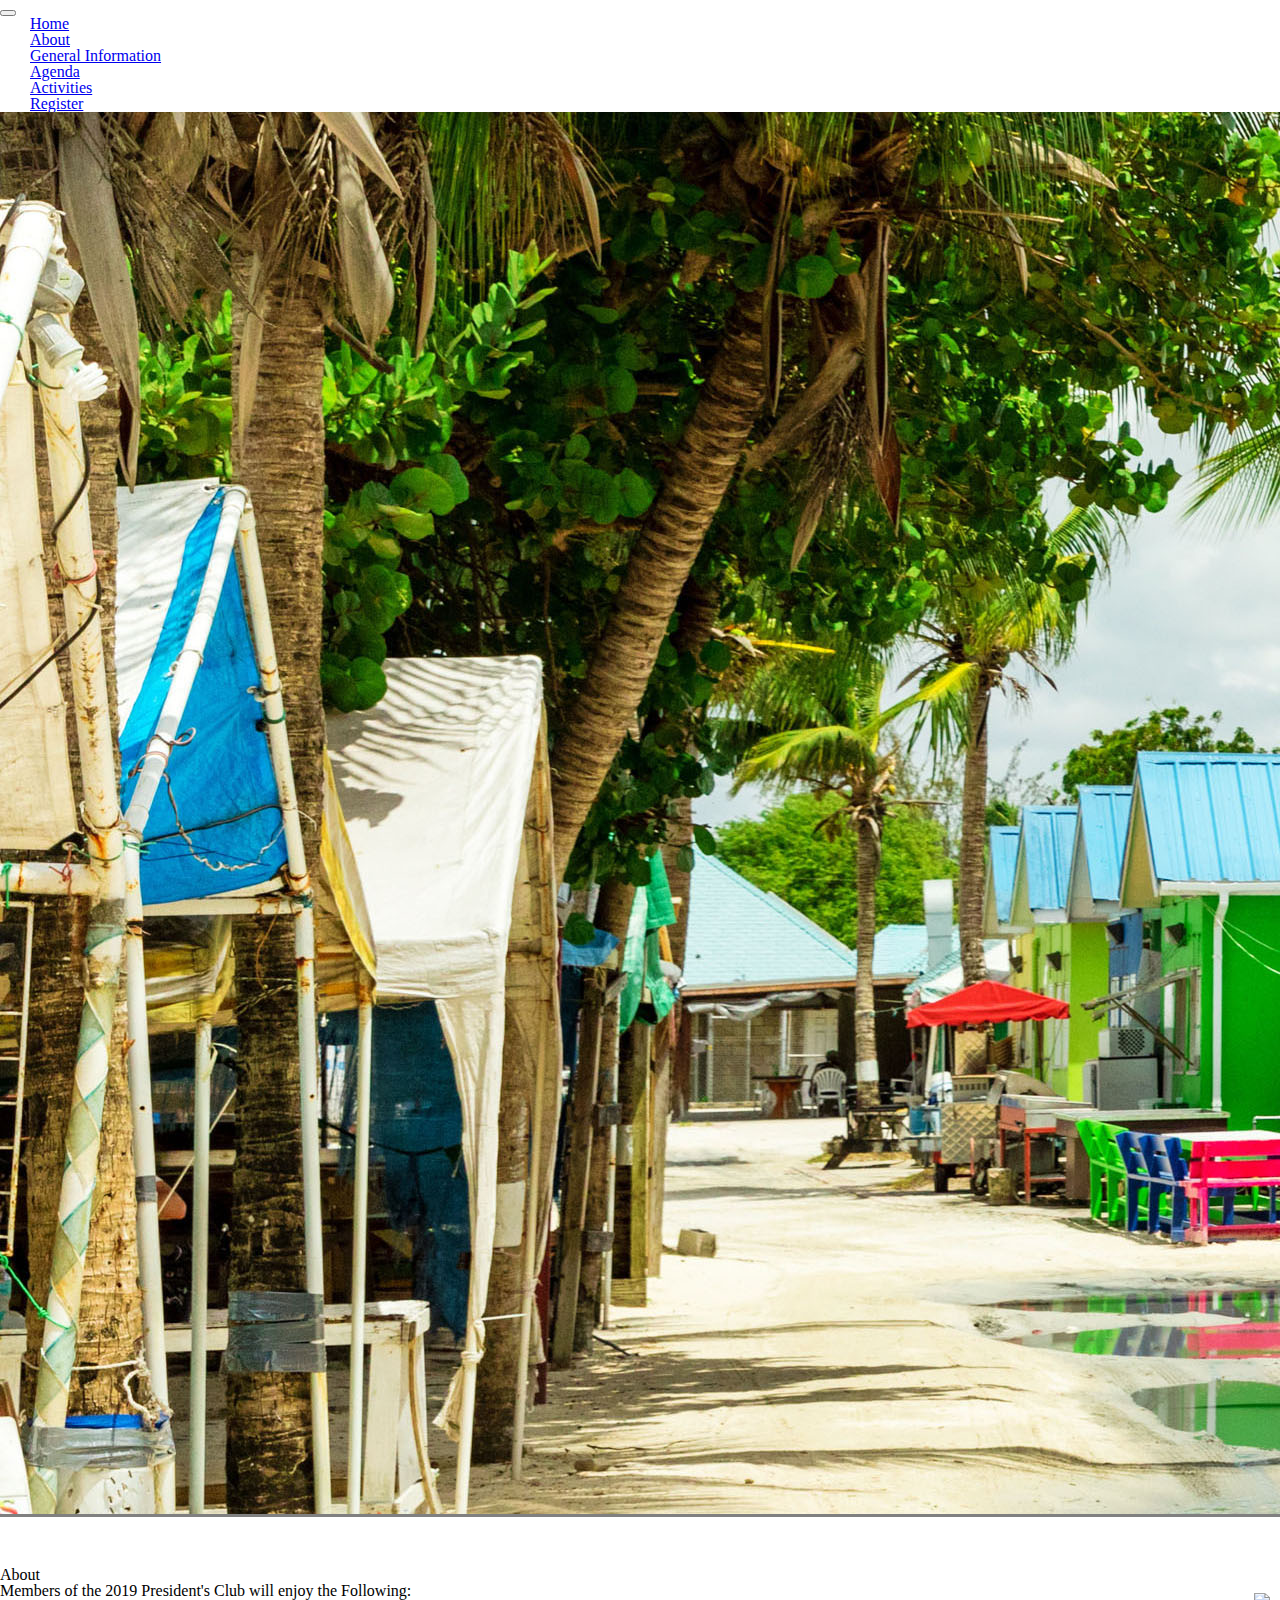
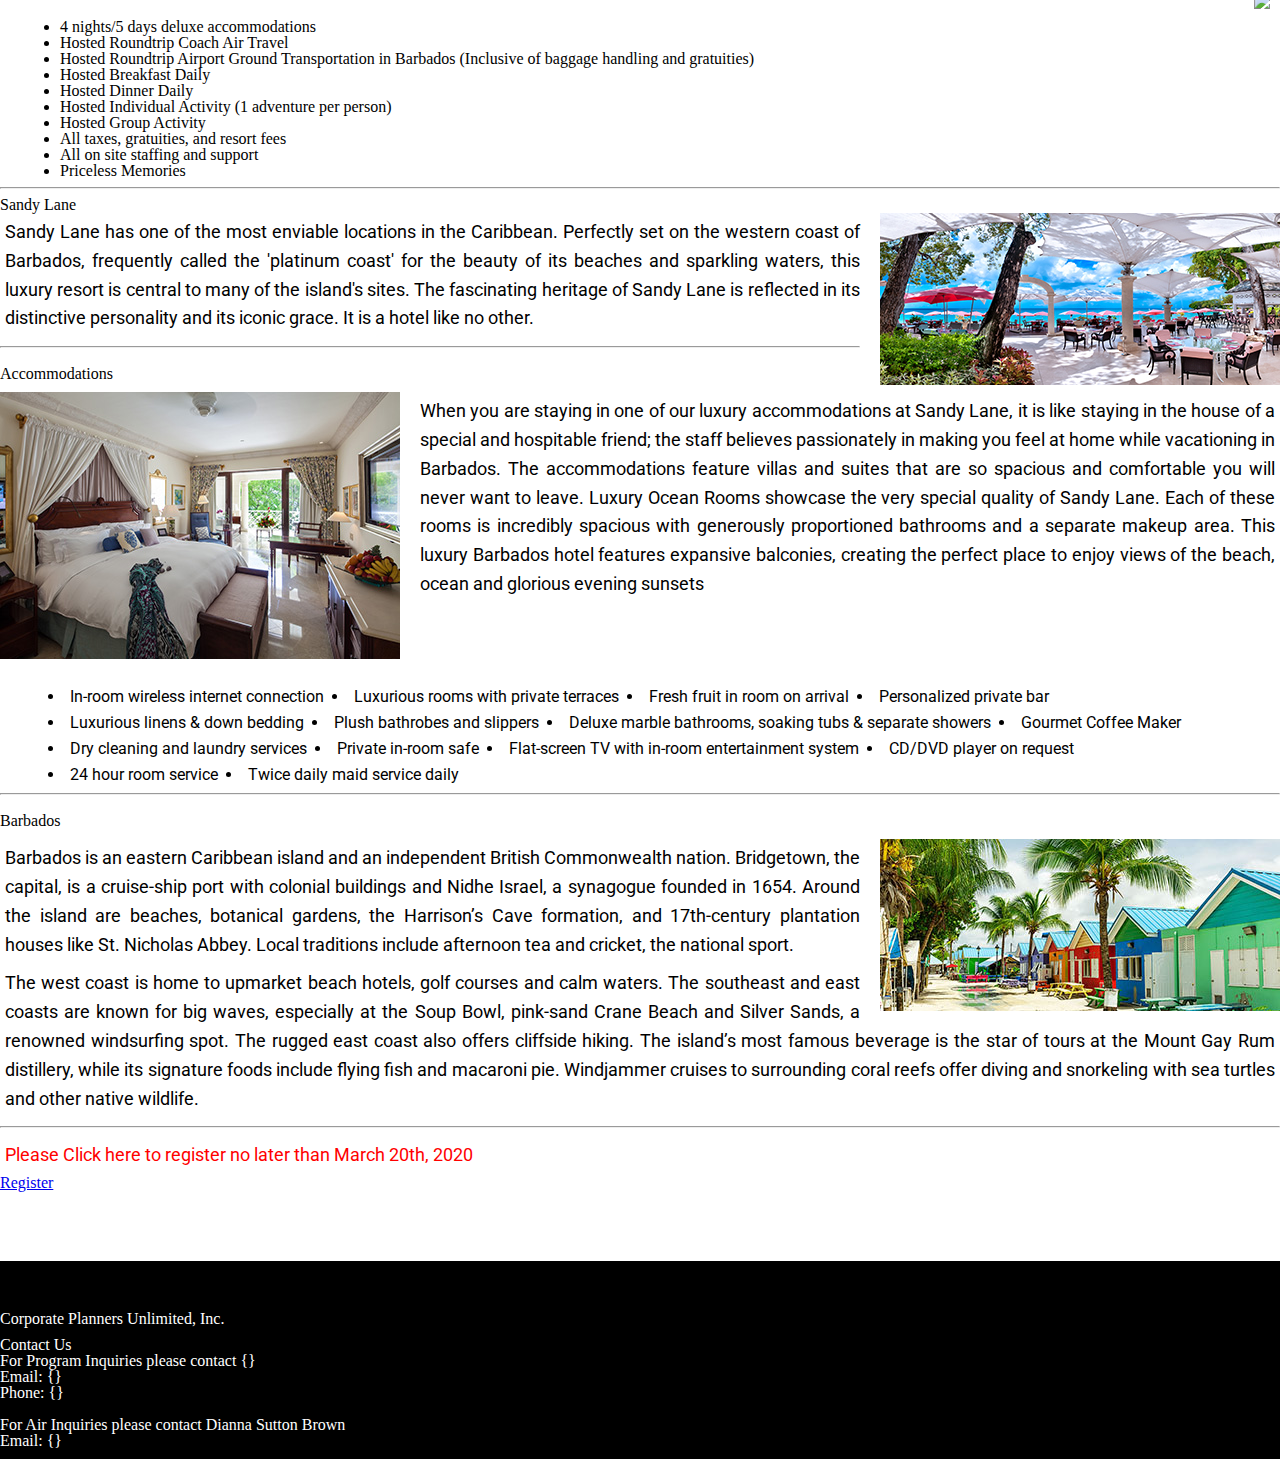
==== about.html @ 57592f71 "first commit" ====
<!DOCTYPE html>
<html lang="en">

<head>
    <meta charset="UTF-8">
    <meta name="viewport" content="width=device-width, initial-scale=1.0">
    <meta http-equiv="X-UA-Compatible" content="ie=edge">
    <!-- CSS links -->
    <link rel="stylesheet" href="./assets/css/reset.css">
    <link rel="stylesheet" href="./assets/css/style.css">
    <!-- Bootstrap CDN -->
    <link href="https://stackpath.bootstrapcdn.com/bootstrap/4.2.1/css/bootstrap.min.css" rel="stylesheet"
        integrity="sha384-GJzZqFGwb1QTTN6wy59ffF1BuGJpLSa9DkKMp0DgiMDm4iYMj70gZWKYbI706tWS" crossorigin="anonymous">
    <!-- JQuery CDN -->
    <script
    src="https://code.jquery.com/jquery-1.12.4.min.js"
    integrity="sha256-ZosEbRLbNQzLpnKIkEdrPv7lOy9C27hHQ+Xp8a4MxAQ="
    crossorigin="anonymous"></script>
    <!-- Font Awesome CDN -->
    <link rel="stylesheet" href="https://use.fontawesome.com/releases/v5.7.1/css/all.css"
        integrity="sha384-fnmOCqbTlWIlj8LyTjo7mOUStjsKC4pOpQbqyi7RrhN7udi9RwhKkMHpvLbHG9Sr" crossorigin="anonymous">
    <link rel="stylesheet" href="https://cdnjs.cloudflare.com/ajax/libs/font-awesome/4.7.0/css/font-awesome.min.css">
    <!-- Google Fonts -->
    <link href="https://fonts.googleapis.com/css?family=Roboto" rel="stylesheet">

    <title>About</title>

</head>

<body>

    <!-- NAV BAR -->

    <nav class="navbar navbar-expand-lg navbar-dark bg-dark">
        <button class="navbar-toggler" type="button" data-toggle="collapse" data-target="#navbarSupportedContent"
            aria-controls="navbarSupportedContent" aria-expanded="false" aria-label="Toggle navigation">
            <span class="navbar-toggler-icon"></span>
        </button>

        <div class="collapse navbar-collapse" id="navbarSupportedContent">
            <ul class="navbar-nav mr-auto">
                <li class="nav-item linav">
                    <a class="nav-link" href="index.html">Home</a>
                </li>
                <li class="nav-item linav">
                    <a class="nav-link" href="about.html">About</a>
                </li>
                <li class="nav-item linav">
                    <a class="nav-link" href="general.html">General Information</a>
                </li>
                <li class="nav-item linav">
                    <a class="nav-link" href="agenda.html">Agenda</a>
                </li>
                <li class="nav-item linav">
                    <a class="nav-link" href="activities.html">Activities</a>
                </li>
                <li class="nav-item linav">
                    <a class="nav-link" href="register.html">Register</a>
                </li>
        </div>
        </li>

    </nav>

 
   <!-- CAROUSEL -->

   <div id="carouselExampleFade" class="carousel slide carousel-fade" data-ride="carousel">

    <div class="carousel-inner">


        <div class="carousel-item active">
            <img src="images/barbados/colorfulhousesbarbadosBanner.jpg" class="d-block w-100" alt="...">
        </div>

    </div>


</div>

    <!-- Container for Welcome Message -->
    <div class="container containStyle">
        <h3><strong>About</strong></h3>
        <img src="https://via.placeholder.com/150C/O https://placeholder.com/" class="logo responsive">
        <h4>Members of the 2019 President's Club will enjoy the Following:</h4>
        <ul class="aboutRoombullet">
            <li>4 nights/5 days deluxe accommodations</li>
            <li>Hosted Roundtrip Coach Air Travel</li>
            <li>Hosted Roundtrip Airport Ground Transportation in Barbados (Inclusive of baggage handling and
                gratuities)</li>
            <li> Hosted Breakfast Daily</li>
            <li> Hosted Dinner Daily</li>
            <li>Hosted Individual Activity (1 adventure per person)</li>
            <li>Hosted Group Activity</li>
            <li> All taxes, gratuities, and resort fees</li>
            <li> All on site staffing and support</li>
            <li> Priceless Memories</li>
        </ul>
        <hr>
        <div class="contain1">
            <div class="contain2">
                <h3>Sandy Lane</h3>
                <div><img src="images/barbados/BajanBlue.jpg" alt="" class="ext"></div>
                <p class="fspad">Sandy Lane has one of the most enviable locations in the Caribbean. Perfectly set on
                    the western coast of Barbados, frequently called the 'platinum coast' for the beauty of its beaches
                    and sparkling waters, this luxury resort is central to many of the island's sites. The fascinating
                    heritage of Sandy Lane is reflected in its distinctive personality and its iconic grace. It is a
                    hotel like no other.</p>
            </div>

        </div>
        <hr>
        <h4 class="subHead">Accommodations</h4>
        <div><img src="images/barbados/Orchid Room.jpg" alt="" class="ext1"></div>
        <p>When you are staying in one of our luxury accommodations at Sandy Lane, it is like staying in the house of a
            special and hospitable friend; the staff believes passionately in making you feel at home while vacationing
            in Barbados. The accommodations feature villas and suites that are so spacious and comfortable you will
            never want to leave. Luxury Ocean Rooms showcase the very special quality of Sandy Lane. Each of these rooms
            is incredibly spacious with generously proportioned bathrooms and a separate makeup area. This luxury
            Barbados hotel features expansive balconies, creating the perfect place to enjoy views of the beach, ocean
            and glorious evening sunsets
        </p>

        <div class="list">
            <ul class="list-unstyled aboutRoombullet">
                <li class="list roomBullet">In-room wireless internet connection</li>
                <li class="list roomBullet">Luxurious rooms with private terraces</li>
                <li class="list roomBullet">Fresh fruit in room on arrival</li>
                <li class="list roomBullet">Personalized private bar</li>
                <li class="list roomBullet">Luxurious linens & down bedding</li>
                <li class="list roomBullet">Plush bathrobes and slippers</li>
                <li class="list roomBullet">Deluxe marble bathrooms, soaking tubs & separate showers</li>
                <li class="list roomBullet">Gourmet Coffee Maker</li>
                <li class="list roomBullet">Dry cleaning and laundry services</li>
                <li class="list roomBullet">Private in-room safe</li>
                <li class="list roomBullet">Flat-screen TV with in-room entertainment system </li>
                <li class="list roomBullet">CD/DVD player on request </li>
                <li class="list roomBullet">24 hour room service</li>
                <li class="list roomBullet">Twice daily maid service daily</li>


            </ul>
        </div>
        <hr>
        <h4 class="subHead">Barbados</h4>
        <div><img src="images/barbados/colorfulhousesbarbadosthumb.jpg" alt="" class="ext"></div>
        <p>Barbados is an eastern Caribbean island and an independent British Commonwealth nation. Bridgetown, the
            capital, is a cruise-ship port with colonial buildings and Nidhe Israel, a synagogue founded in 1654. Around
            the island are beaches, botanical gardens, the Harrison’s Cave formation, and 17th-century plantation houses
            like St. Nicholas Abbey. Local traditions include afternoon tea and cricket, the national sport.</p>
        <p>The west coast is home to upmarket beach hotels, golf courses and calm waters. The southeast and east coasts
            are known for big waves, especially at the Soup Bowl, pink-sand Crane Beach and Silver Sands, a renowned
            windsurfing spot. The rugged east coast also offers cliffside hiking. The island’s most famous beverage is
            the star of tours at the Mount Gay Rum distillery, while its signature foods include flying fish and
            macaroni pie. Windjammer cruises to surrounding coral reefs offer diving and snorkeling with sea turtles and
            other native wildlife.
        </p>

        <hr>


        <p style="color: red;"><strong>Please Click here to register no later than March 20th, 2020</strong></p>
        <!-- Register Button -->
        <a class="btn btn-primary btn-lg" href="./register.html" role="button">Register</a>
        <br>
    </div>

    <!-- Footer -->
    <footer class="page-footer">
        <div class="container">
            <div class="row">
                <div class="col l6 s12">
                    <h2 class="white-text">Corporate Planners Unlimited, Inc.</h2>
                    <p class="grey-text text-lighten-4">
                        <ul>
                            <ul>
                                <h5>Contact Us</h5>
                                <h5>For Program Inquiries please contact {}</h5>
                                <li>Email: {}</li>
                                <li>Phone: {}</li> <br>
                                <h5>For Air Inquiries please contact Dianna Sutton Brown</h5>
                                <li>Email: {}</li>
    
                            </ul>
                           
                        </ul>
                    </p>

                </div>
            </div>
        </div>

    </footer>
</body>
<script src="https://stackpath.bootstrapcdn.com/bootstrap/4.2.1/js/bootstrap.min.js"
    integrity="sha384-B0UglyR+jN6CkvvICOB2joaf5I4l3gm9GU6Hc1og6Ls7i6U/mkkaduKaBhlAXv9k"
    crossorigin="anonymous"></script>

<script type="text/javascript">

    $('.carousel').carousel({
        interval: 2000
    })



</script>

</html>
---- assets/css/style.css ----
/* INDEX Page */


/* Add a black background color to the top navigation */
.topnav {
  background-color: #333;
  overflow: hidden;
}

/* Style the links inside the navigation bar */
.topnav a {
  float: left;
  display: block;
  color: #f2f2f2;
  text-align: center;
  padding: 14px 16px;
  text-decoration: none;
  font-size: 17px;
}

/* Change the color of links on hover */
.topnav a:hover {
  background-color: #ddd;
  color: black;
  
}

/* Add an active class to highlight the current page */
.active {
  background-color: grey;
  color: white;
  font-weight: bold;
  text-decoration: none;
  

}

.logo {
    float: right;
}

.log2 {
    float: left;
}
.linav {
    margin-left: 30px;
    margin-right: 30px;
    padding-right: 10px;
}

/* Hide the link that should open and close the topnav on small screens */
/* .topnav .icon {
  /* display: none; */
/* } */ 

.container {
    padding-top: 50px;
}

.containStyle {
    padding-top: 50px;
    padding-bottom: 50px;
    margin-bottom: 20px;
}

.commingSoon {
    text-align: center;
    font-weight: bold;
    }
.landing {
    margin-left: 30%;
}

p {
    font-family: 'Roboto', sans-serif;
    font-size: 18px;
    padding: 5px;
    line-height: 1.6;

    }

.page-footer {
    background-color: black;
    color: white;
    }


.list {
    font-family: 'Roboto', sans-serif;
    font-size: 18px;
    padding: 5px;
   

}

.ext {
    float: right;
    padding-left: 20px;
}

.ext1 {
    float: left;
    padding-right: 20px;
}

/* General Page */
/* exclamation for visa information */
.important {
    font-weight: bold;
   
}

.aboutRoombullet {
    padding-top: 20px;
    list-style-type: disc; 
    padding-left:20px;
    margin-left:40px;
}

.visaBullet {
    font-size: 16px;
    padding-right: 25px;
    padding-top: 10px;
}

.visaReqForm {
    margin-top: 10px;
}

.dateHead { 
    padding-bottom: 10px;
    padding-top: 10px;
    line-height: 1.5em;
}


.roomBullet {
    font-size: 16px;
    padding-right: 25px;
    list-style-type: disc; 
}

.list {
    float:left;
}

hr { 
    clear: left;
}

.pass {
    margin-top: 20px;
}

.overnight {
    color: blue;    
}


.fas {
    margin: 0 auto;
    display: inline-block 
}

.mailing {
    margin-left: 3%;
}
.space {
    margin-top: 30px;
    clear: left;
}

/* activities page */
.btn {
    margin-bottom: 20px;
}

.title {
    margin-bottom: 20px;
}

.center {
   text-align: center;
}

.aboutRoombullet2 {
    padding-top: 5px;
    list-style-type: disc !important;
    padding-left:1em !important;
    margin-left:3em;
}

.palor {
float: right;
padding-left: 20px;
padding-top: 10px;  

}

blockquote {
    line-height: 60%;
    padding-left: 2%;
}

.card {
    float: right;
}

/* About Page */
.subHead {
    padding-bottom: 10px;
    padding-top: 10px;
}

/* Agenda Page */
.date {
    font-weight: bold;
    
}

/* ACTIVITIES */

.lineHeight {
    line-height: .5em;
}

.actInfo {
    font-weight: bold;
}

.spaCard {
    margin-bottom: 10px;
}

.reg {
  
    font-weight: bold;
    color: red;
 

}

/* REGISTRATION PAGE */

.iframe {
    width: 100%;
    height: 2000px;
}
/* 
/* tpx logo */
.logo {
  float: right;
  position: relative;
  margin-bottom: 50px;
  padding: 10px;
  }

  /* padding for bar in activities page */

  .pad {
      margin-top: 30px;
  }

p {text-align: justify;

}

.logoinheader {
    position: absolute;
    left: 0px;
    top: 0px;
    z-index: -2;
}
/* 
to make images responsive */
.responsive {
    max-width: 100%;
    height: auto;
  }


/* When the screen is less than 600 pixels wide, hide all links, except for the first one ("Home"). Show the link that contains should open and close the topnav (.icon) */
@media screen and (max-width: 600px) {
    .topnav a:not(:first-child) {display: none;}
    .topnav a.icon {
      float: right;
      display: block;
    }
  }
  
  /* The "responsive" class is added to the topnav with JavaScript when the user clicks on the icon. This class makes the topnav look good on small screens (display the links vertically instead of horizontally) */
  @media screen and (max-width: 600px) {
    .topnav.responsive {position: relative;}
    .topnav.responsive a.icon {
      position: absolute;
      right: 0;
      top: 0;
    }
    .topnav.responsive a {
      float: none;
      display: block;
      text-align: left;
    }
  }
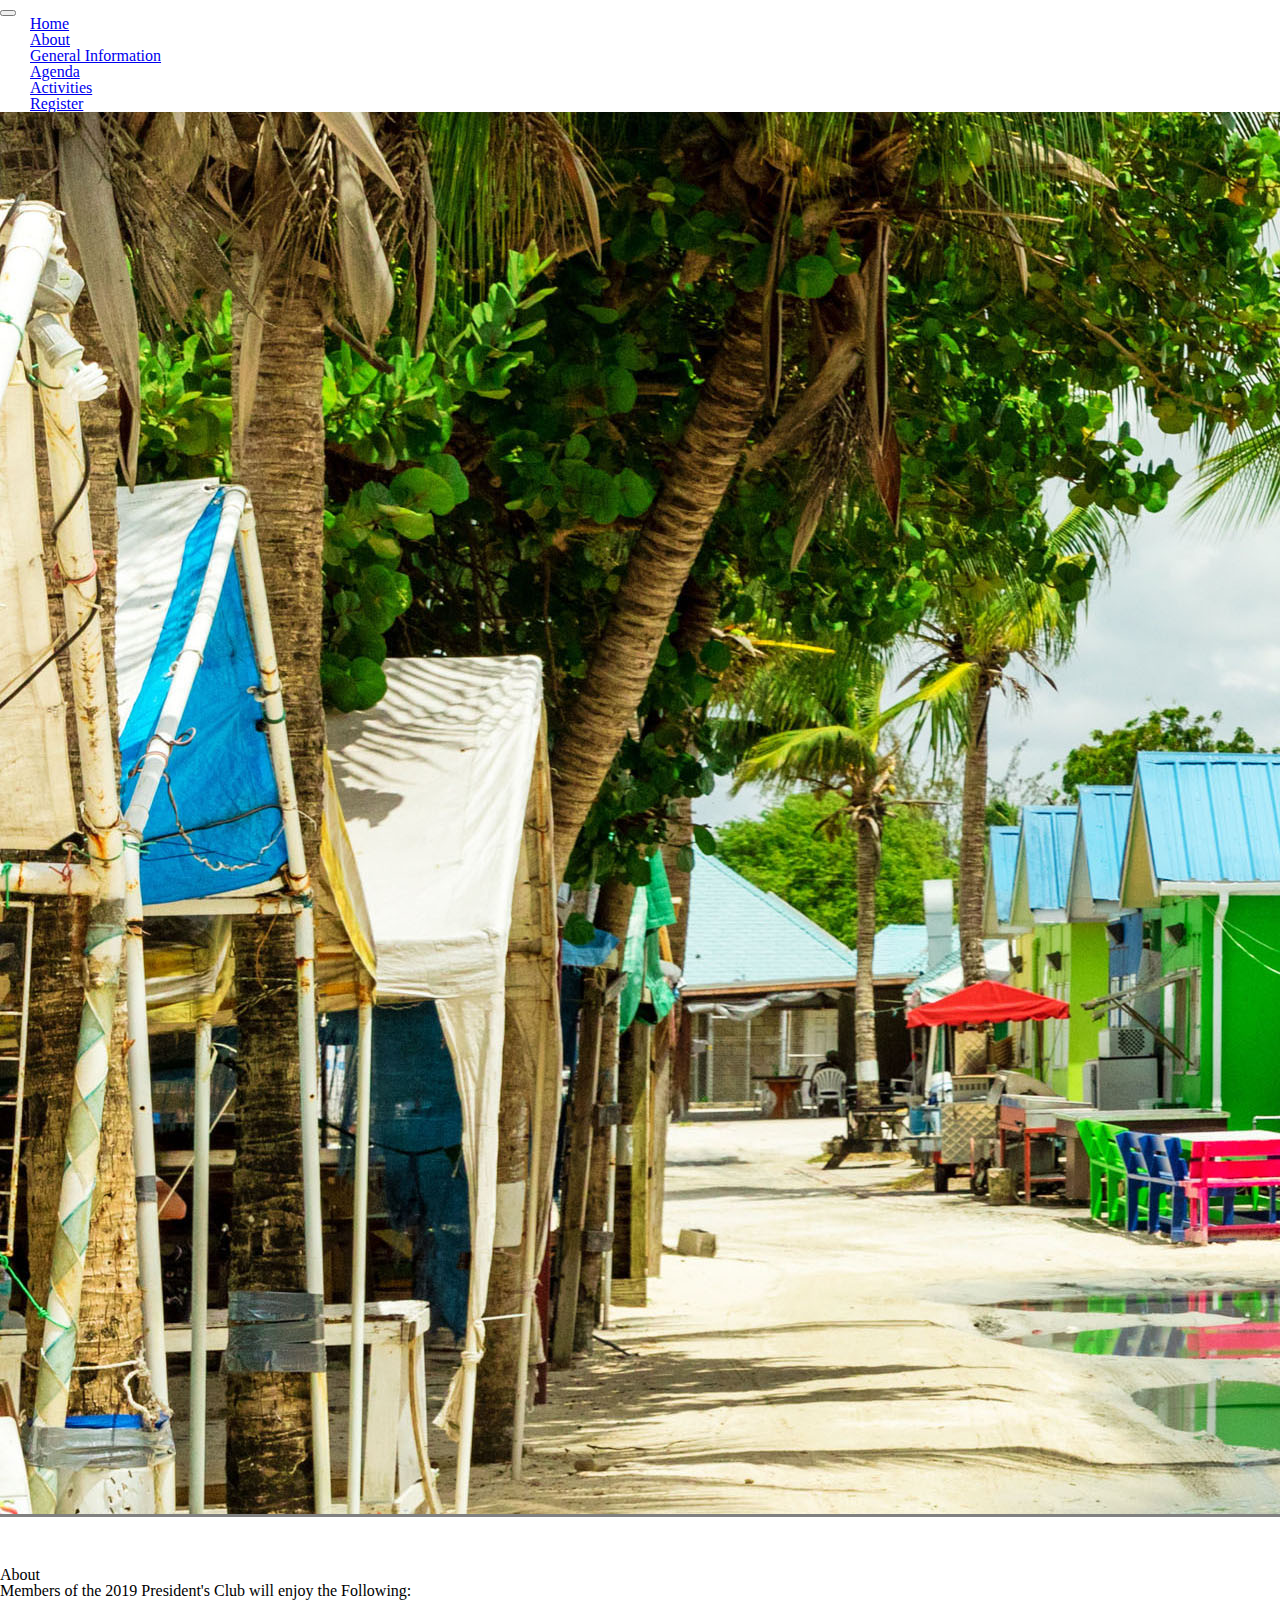
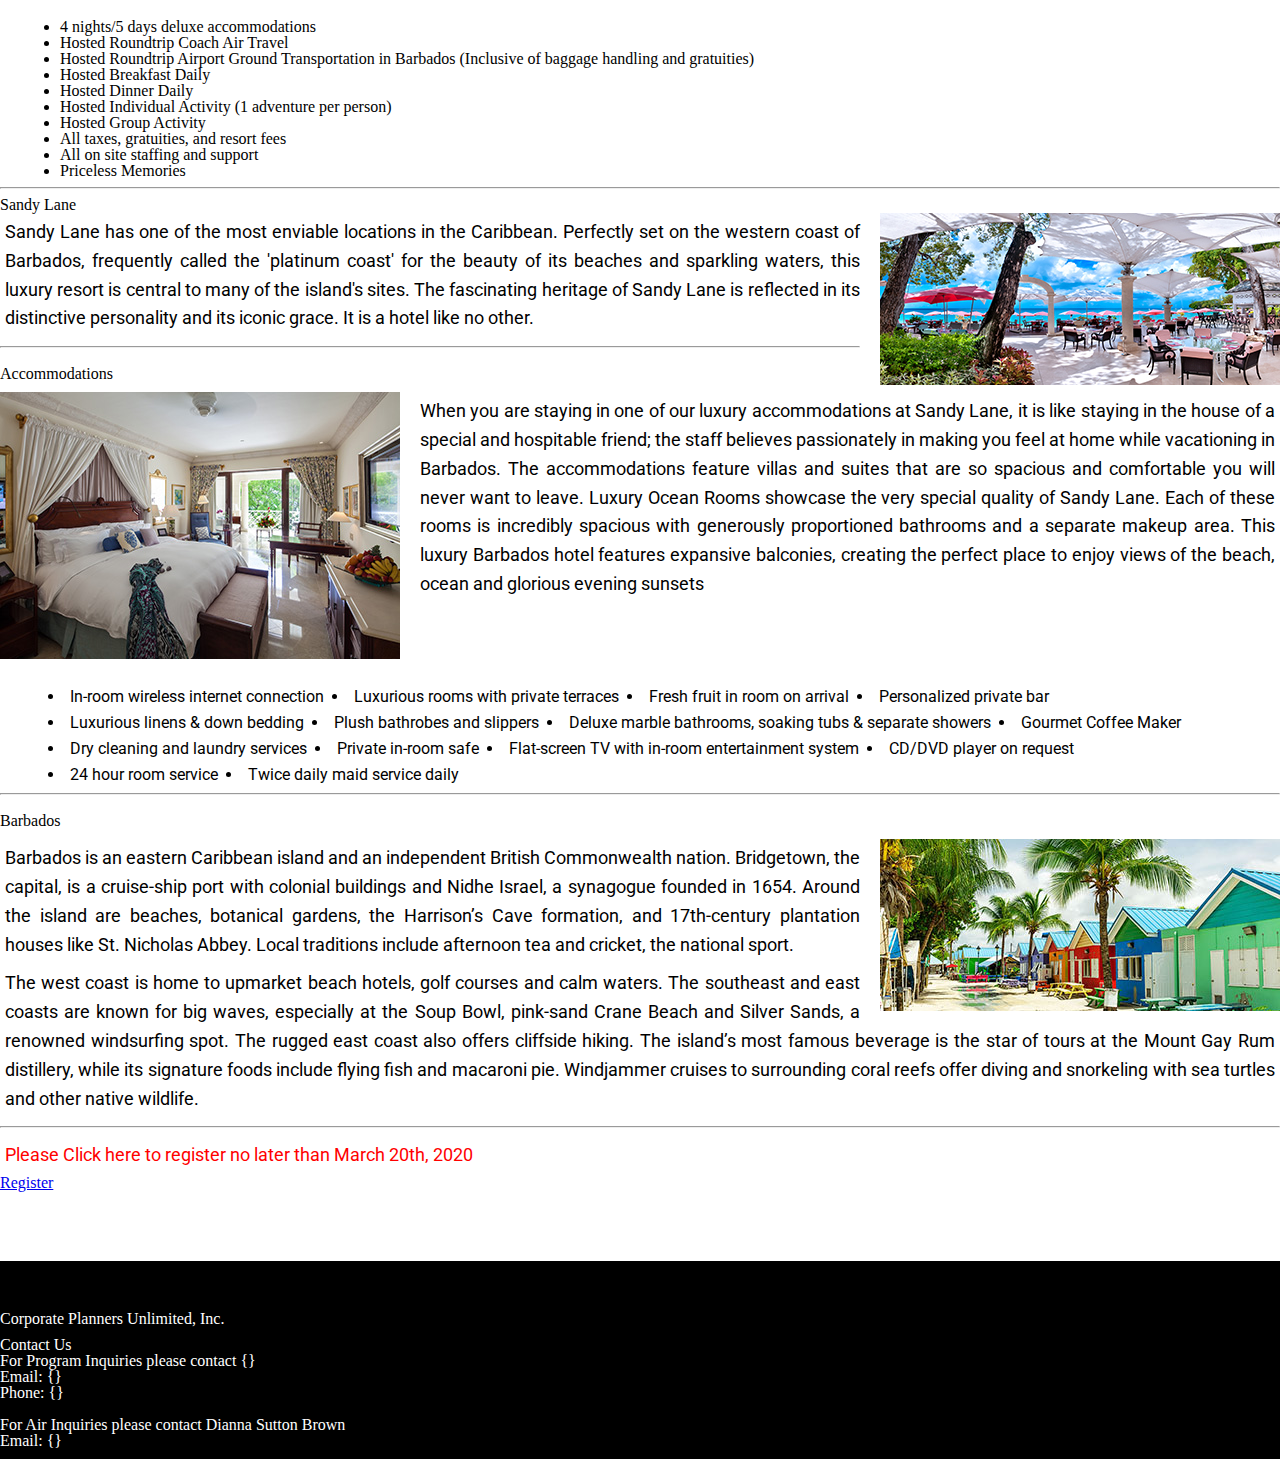
==== commit d7631e6c: "updated about page" ====
--- a/about.html
+++ b/about.html
@@ -82,7 +82,7 @@
     <!-- Container for Welcome Message -->
     <div class="container containStyle">
         <h3><strong>About</strong></h3>
-        <img src="https://via.placeholder.com/150C/O https://placeholder.com/" class="logo responsive">
+        
         <h4>Members of the 2019 President's Club will enjoy the Following:</h4>
         <ul class="aboutRoombullet">
             <li>4 nights/5 days deluxe accommodations</li>
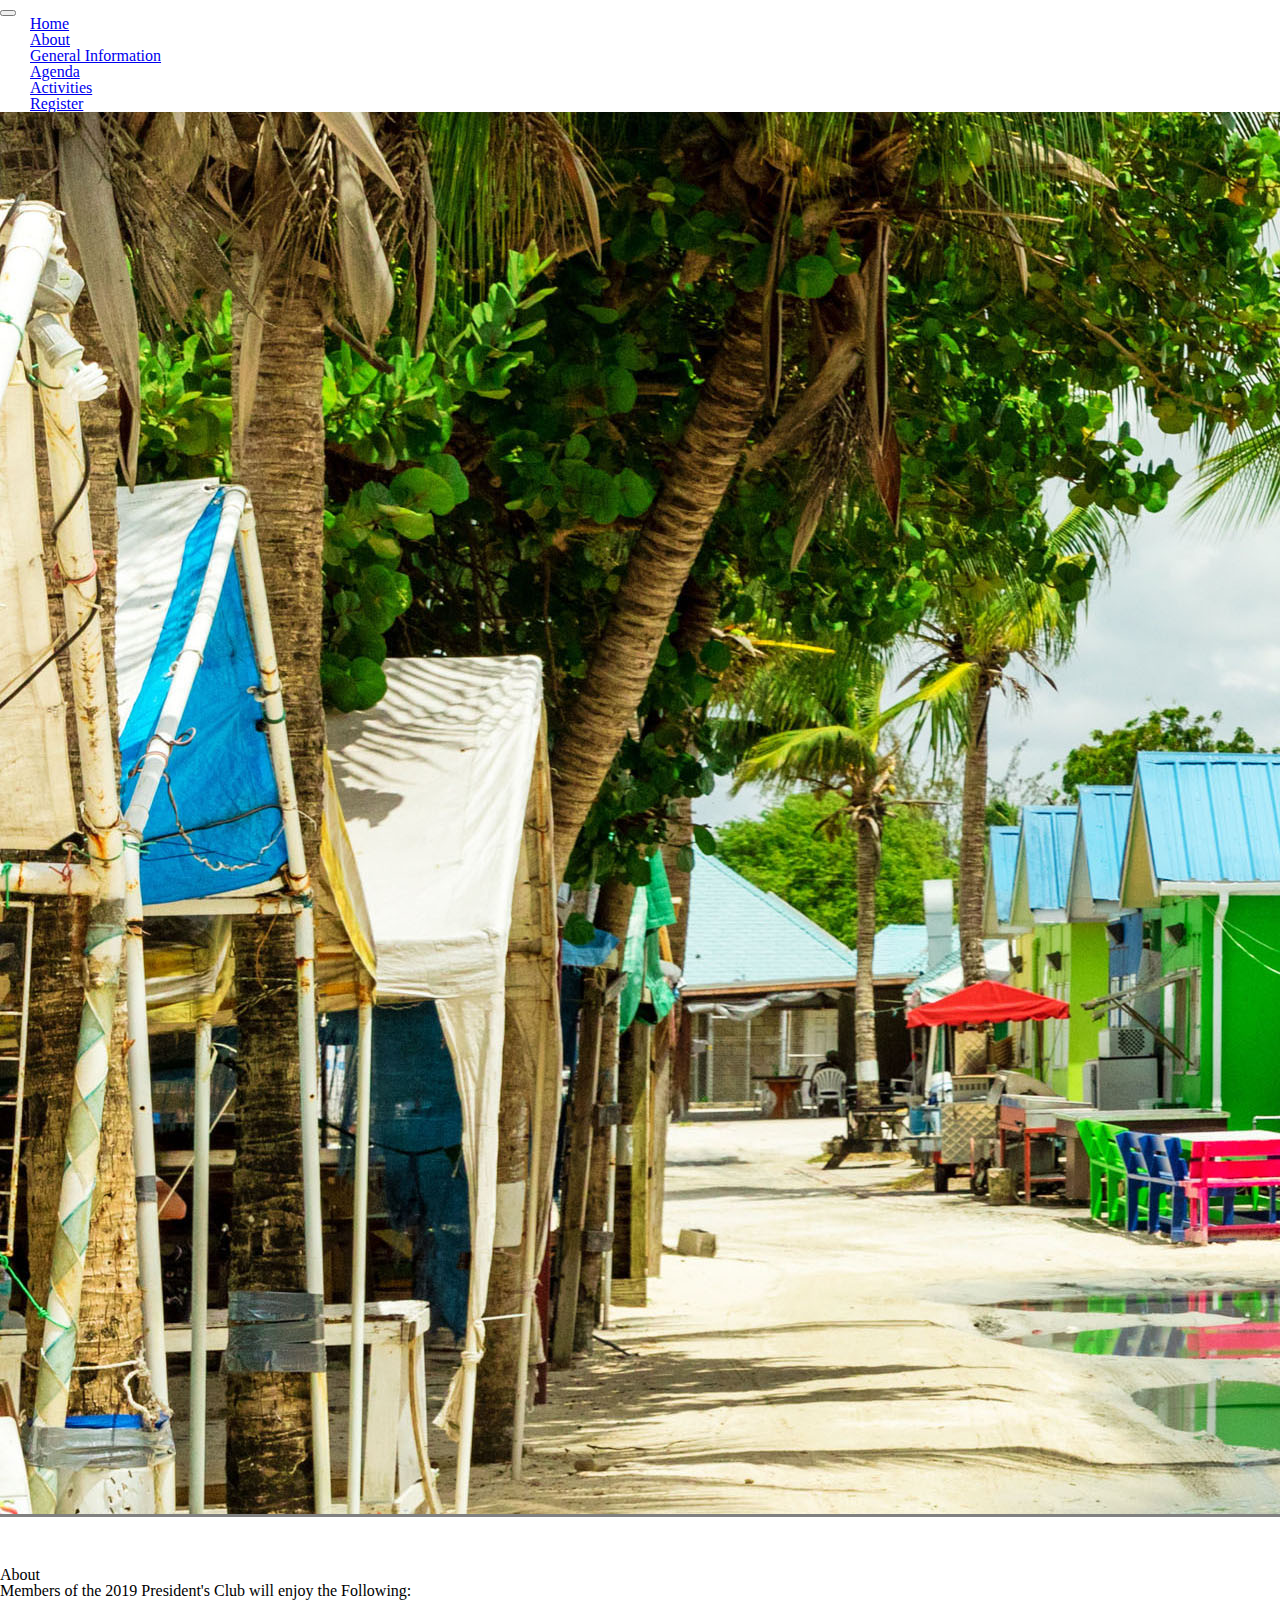
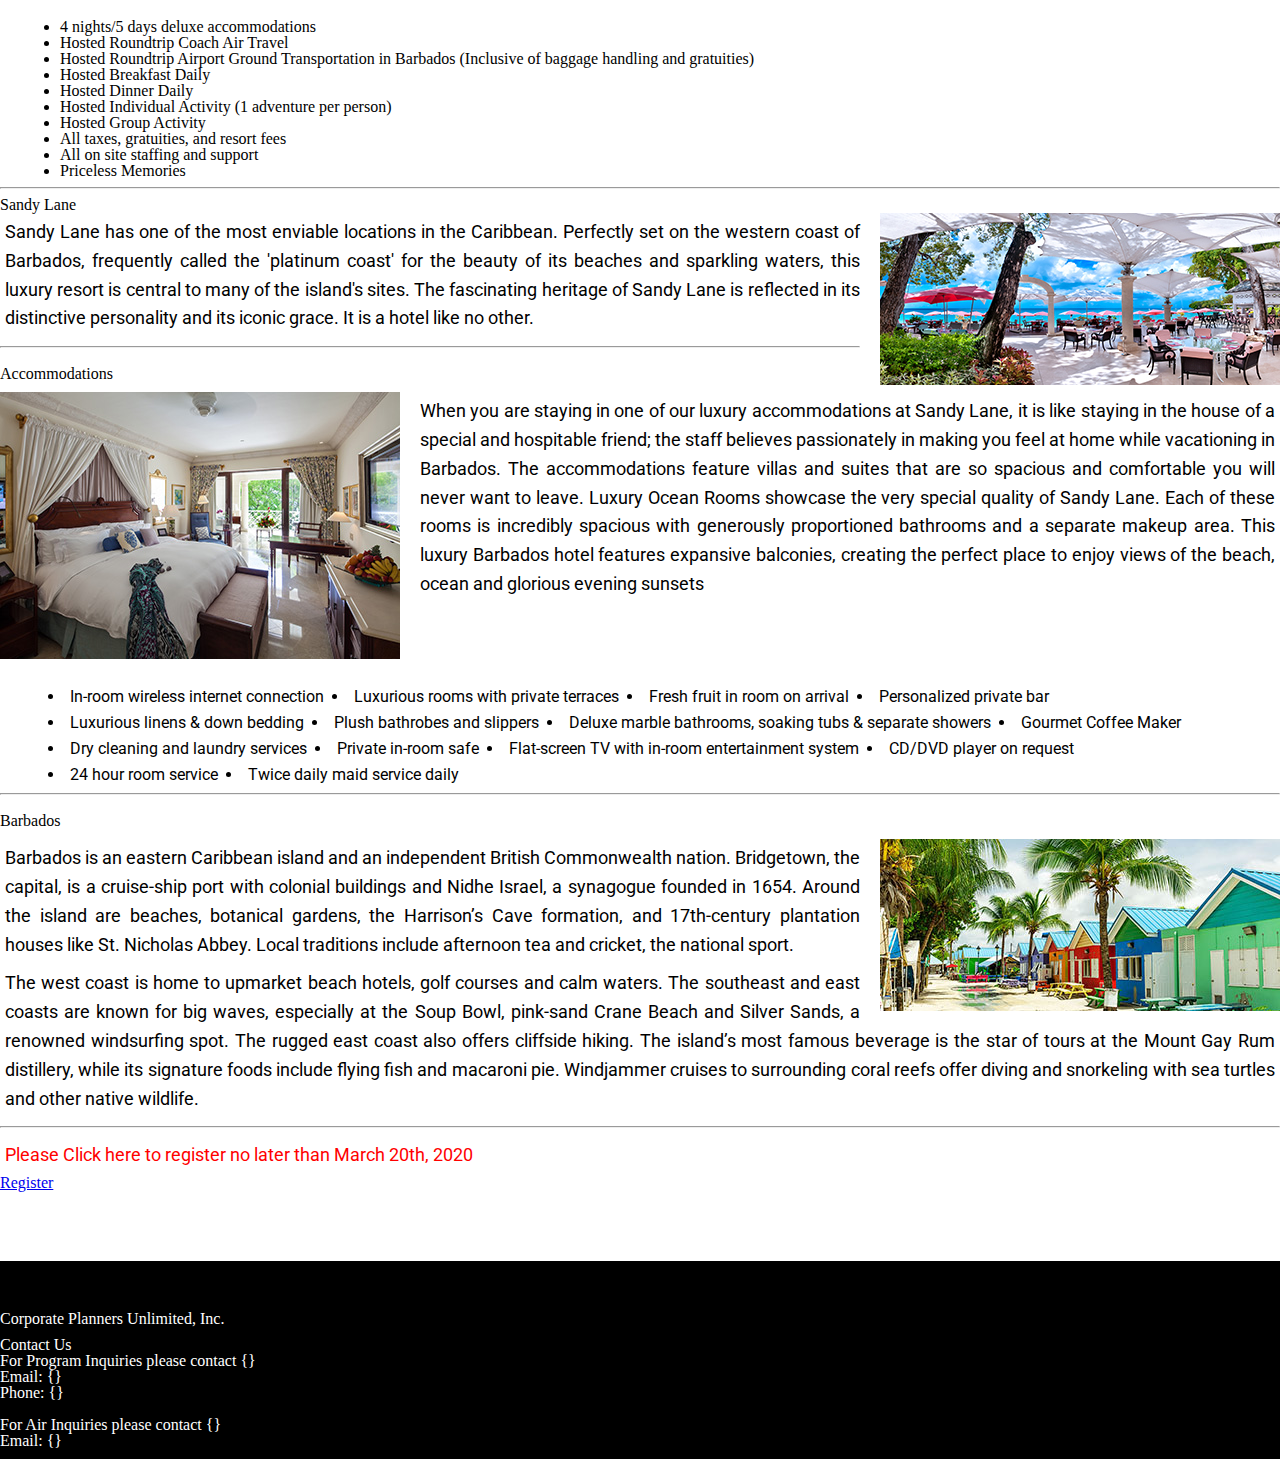
==== commit 9909f414: "updated footer" ====
--- a/about.html
+++ b/about.html
@@ -179,7 +179,7 @@
                                 <h5>For Program Inquiries please contact {}</h5>
                                 <li>Email: {}</li>
                                 <li>Phone: {}</li> <br>
-                                <h5>For Air Inquiries please contact Dianna Sutton Brown</h5>
+                                <h5>For Air Inquiries please contact {}</h5>
                                 <li>Email: {}</li>
     
                             </ul>
